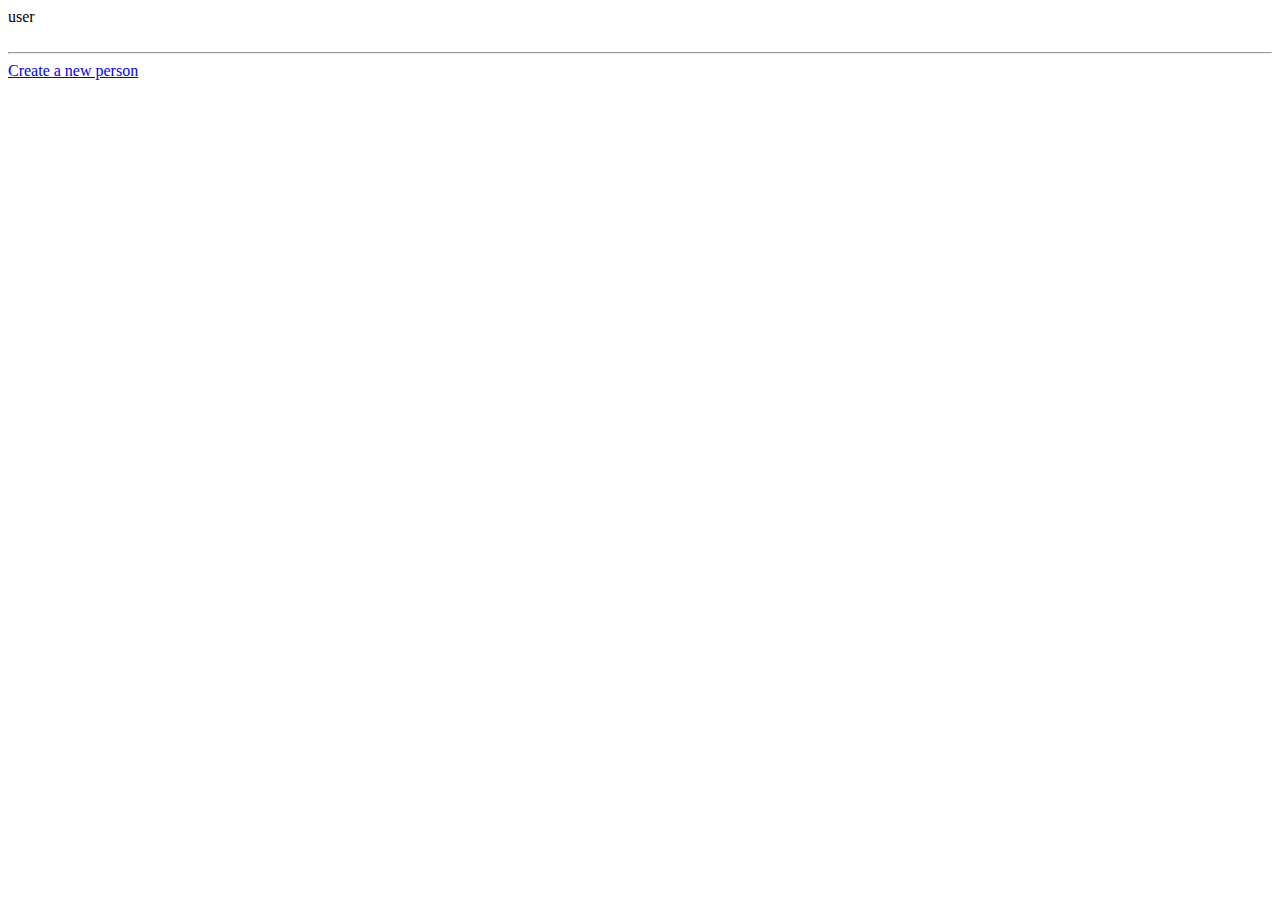
==== src/main/resources/templates/people/index.html @ 6e3ca1bd "Add HTML views" ====
<!DOCTYPE html>
<html xmlns:th="http://www.thymeleaf.org">
<head>
    <meta charset="UTF-8">
    <title>Index</title>
</head>
<body>

<div th:each="person : ${people}">
    <a th:href="@{/people/{id}(id=${person.getId()})}"
       th:text="${person.getName()} + ', '+ ${person.getAge()}">user</a>
</div>

<br/>
<hr/>

<a href="/people/new">Create a new person</a>

</body>
</html>
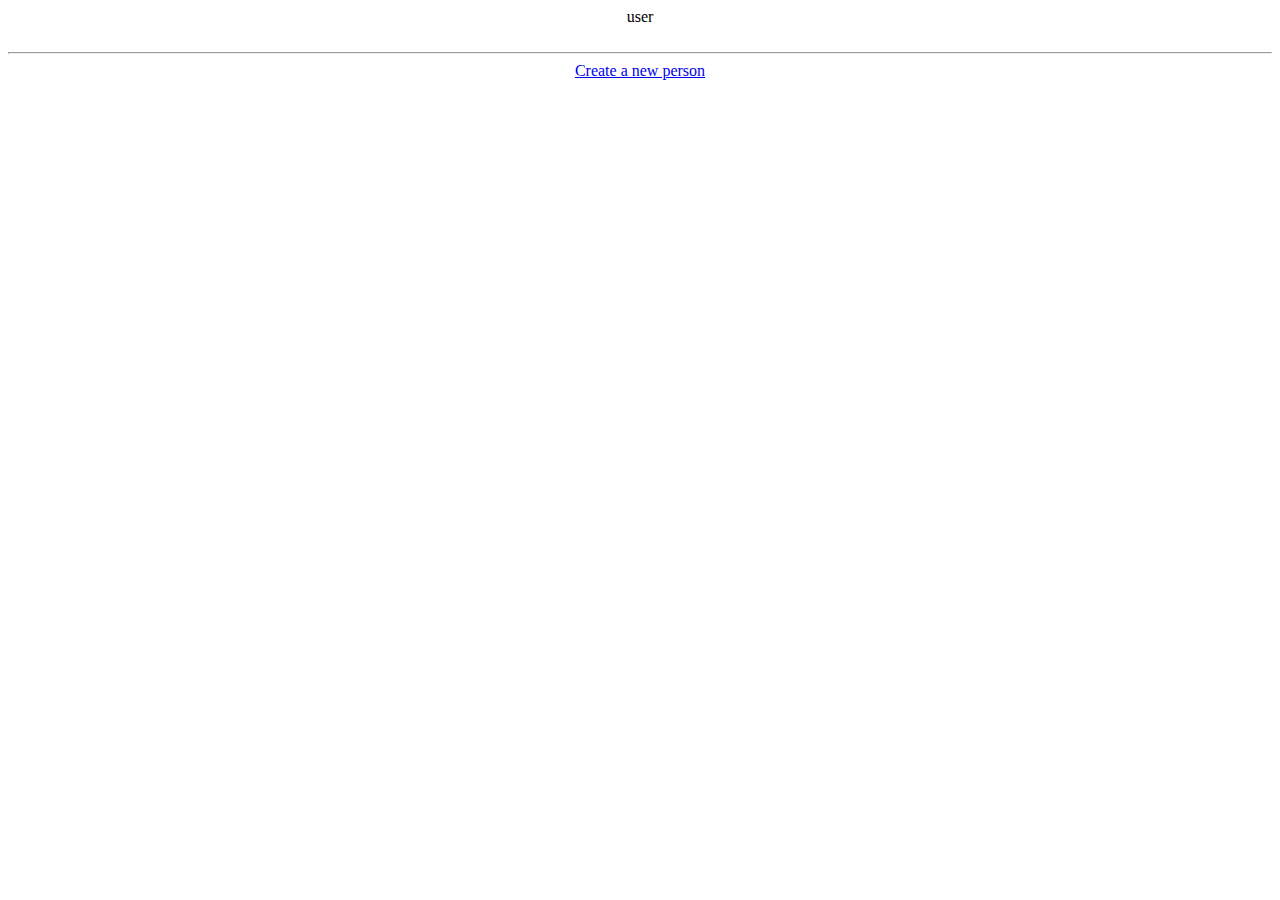
==== commit ce32d7ab: "Add style.css and change HTML views" ====
--- a/src/main/resources/templates/people/index.html
+++ b/src/main/resources/templates/people/index.html
@@ -3,18 +3,17 @@
 <head>
     <meta charset="UTF-8">
     <title>Index</title>
+    <link rel="stylesheet" href="/static/styles/style.css">
 </head>
 <body>
-
-<div th:each="person : ${people}">
-    <a th:href="@{/people/{id}(id=${person.getId()})}"
-       th:text="${person.getName()} + ', '+ ${person.getAge()}">user</a>
-</div>
-
-<br/>
-<hr/>
-
-<a href="/people/new">Create a new person</a>
-
+<center>
+    <div th:each="person : ${people}">
+        <a th:href="@{/people/{id}(id=${person.getId()})}"
+           th:text="${person.getName()} + ', '+ ${person.getAge()}">user</a>
+    </div>
+    <br/>
+    <hr/>
+    <a href="/people/new">Create a new person</a>
+</center>
 </body>
 </html>